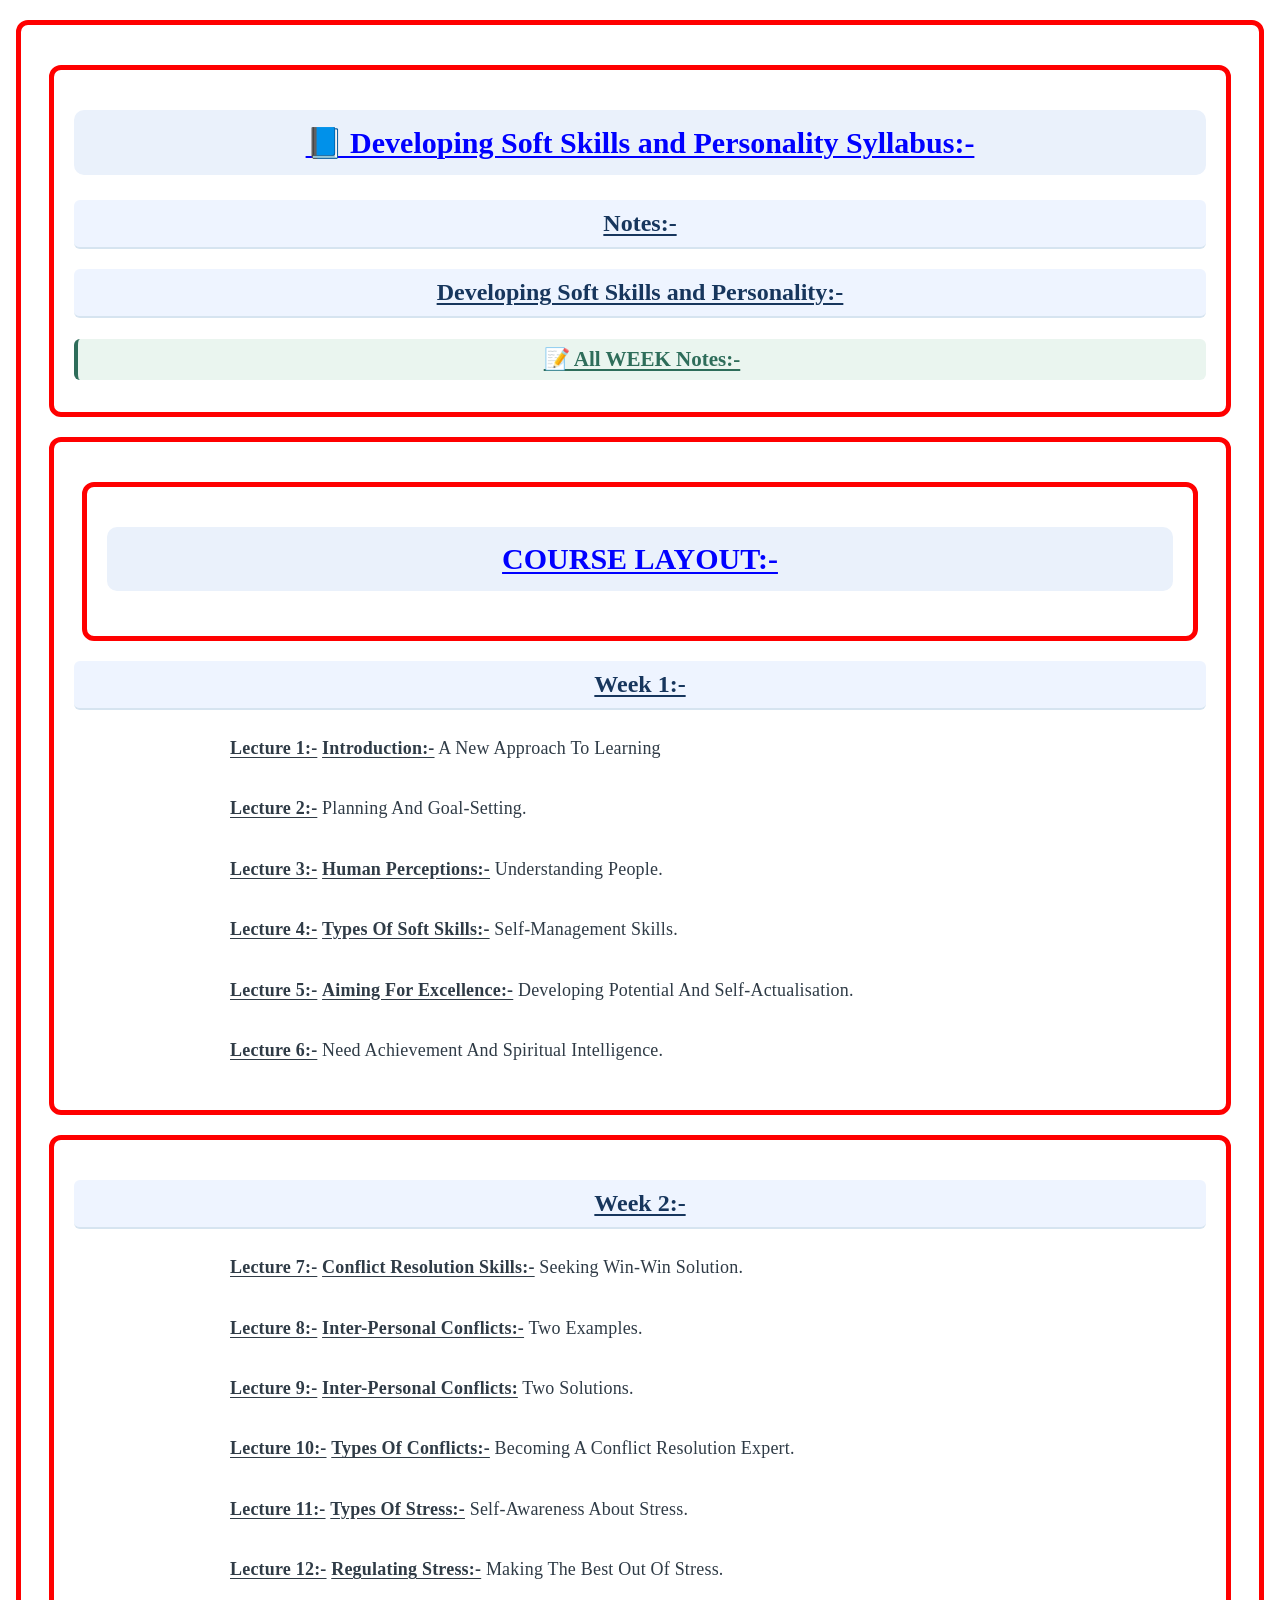
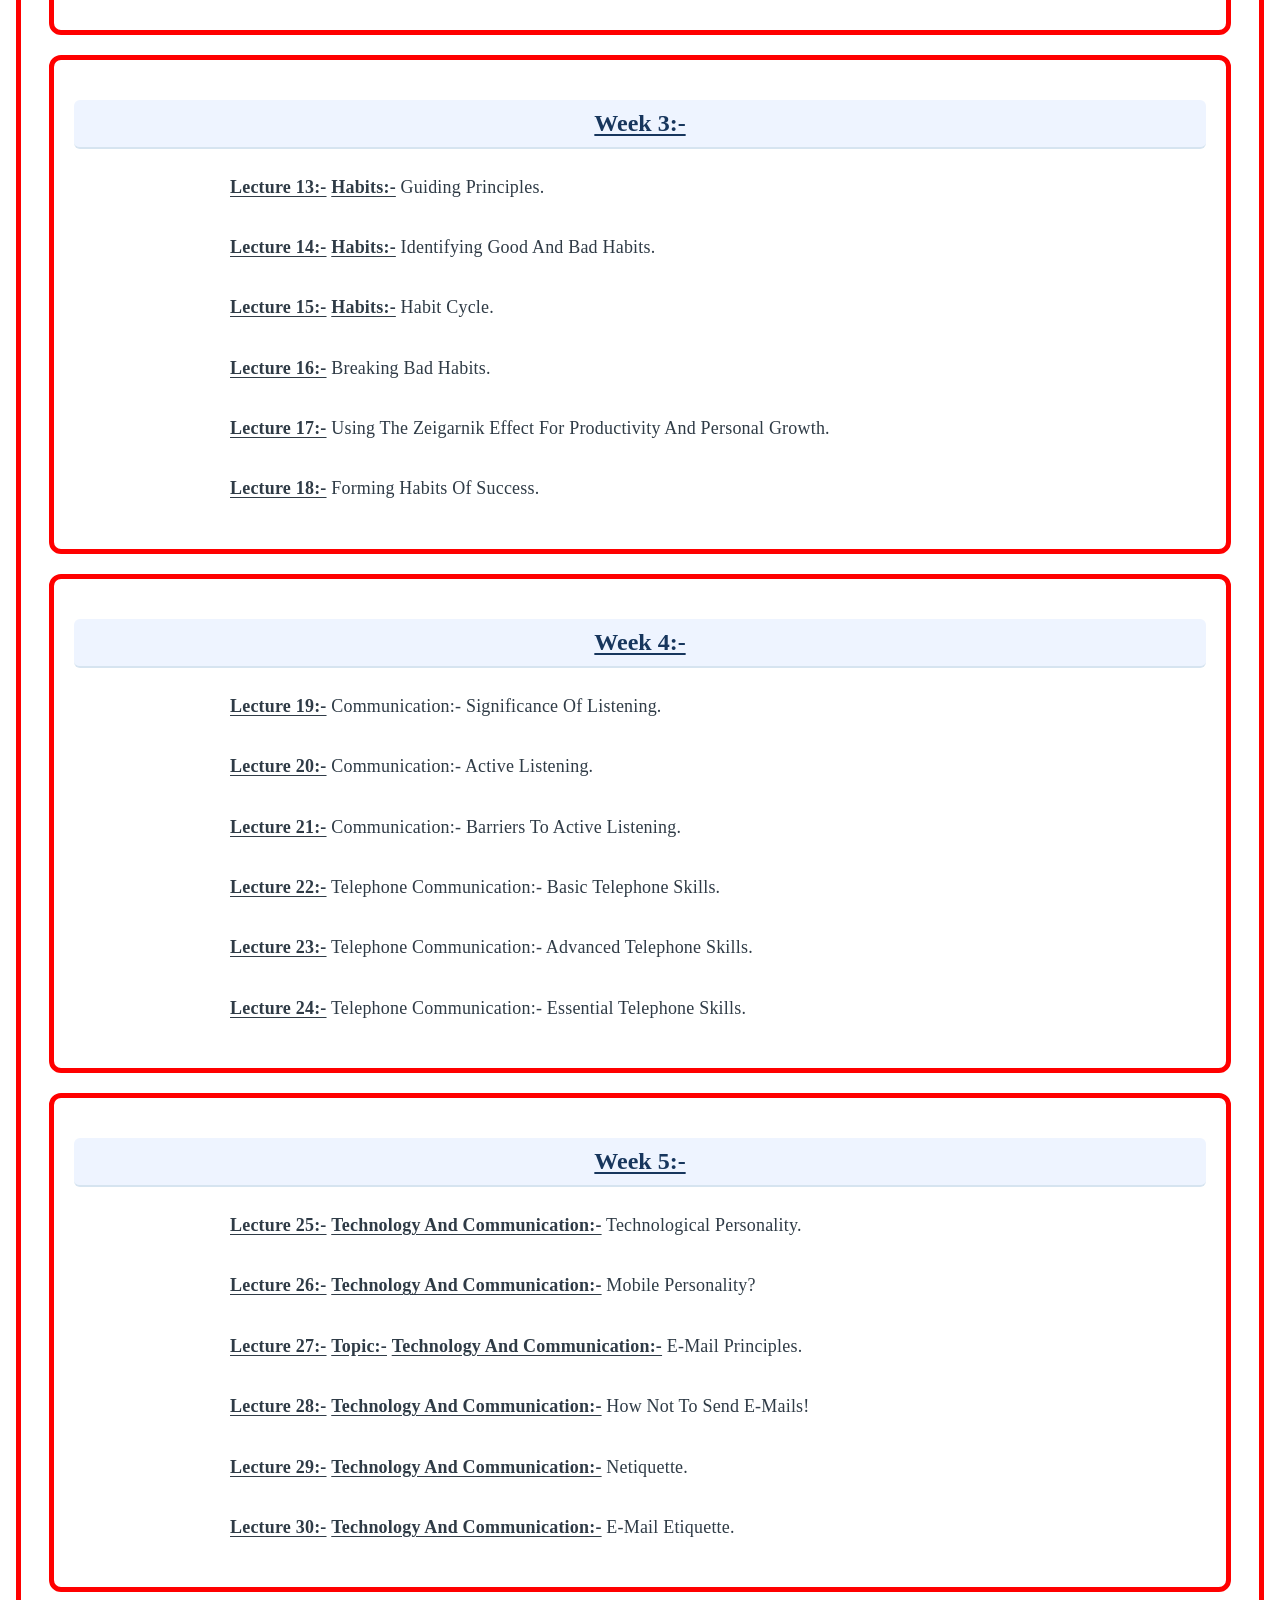
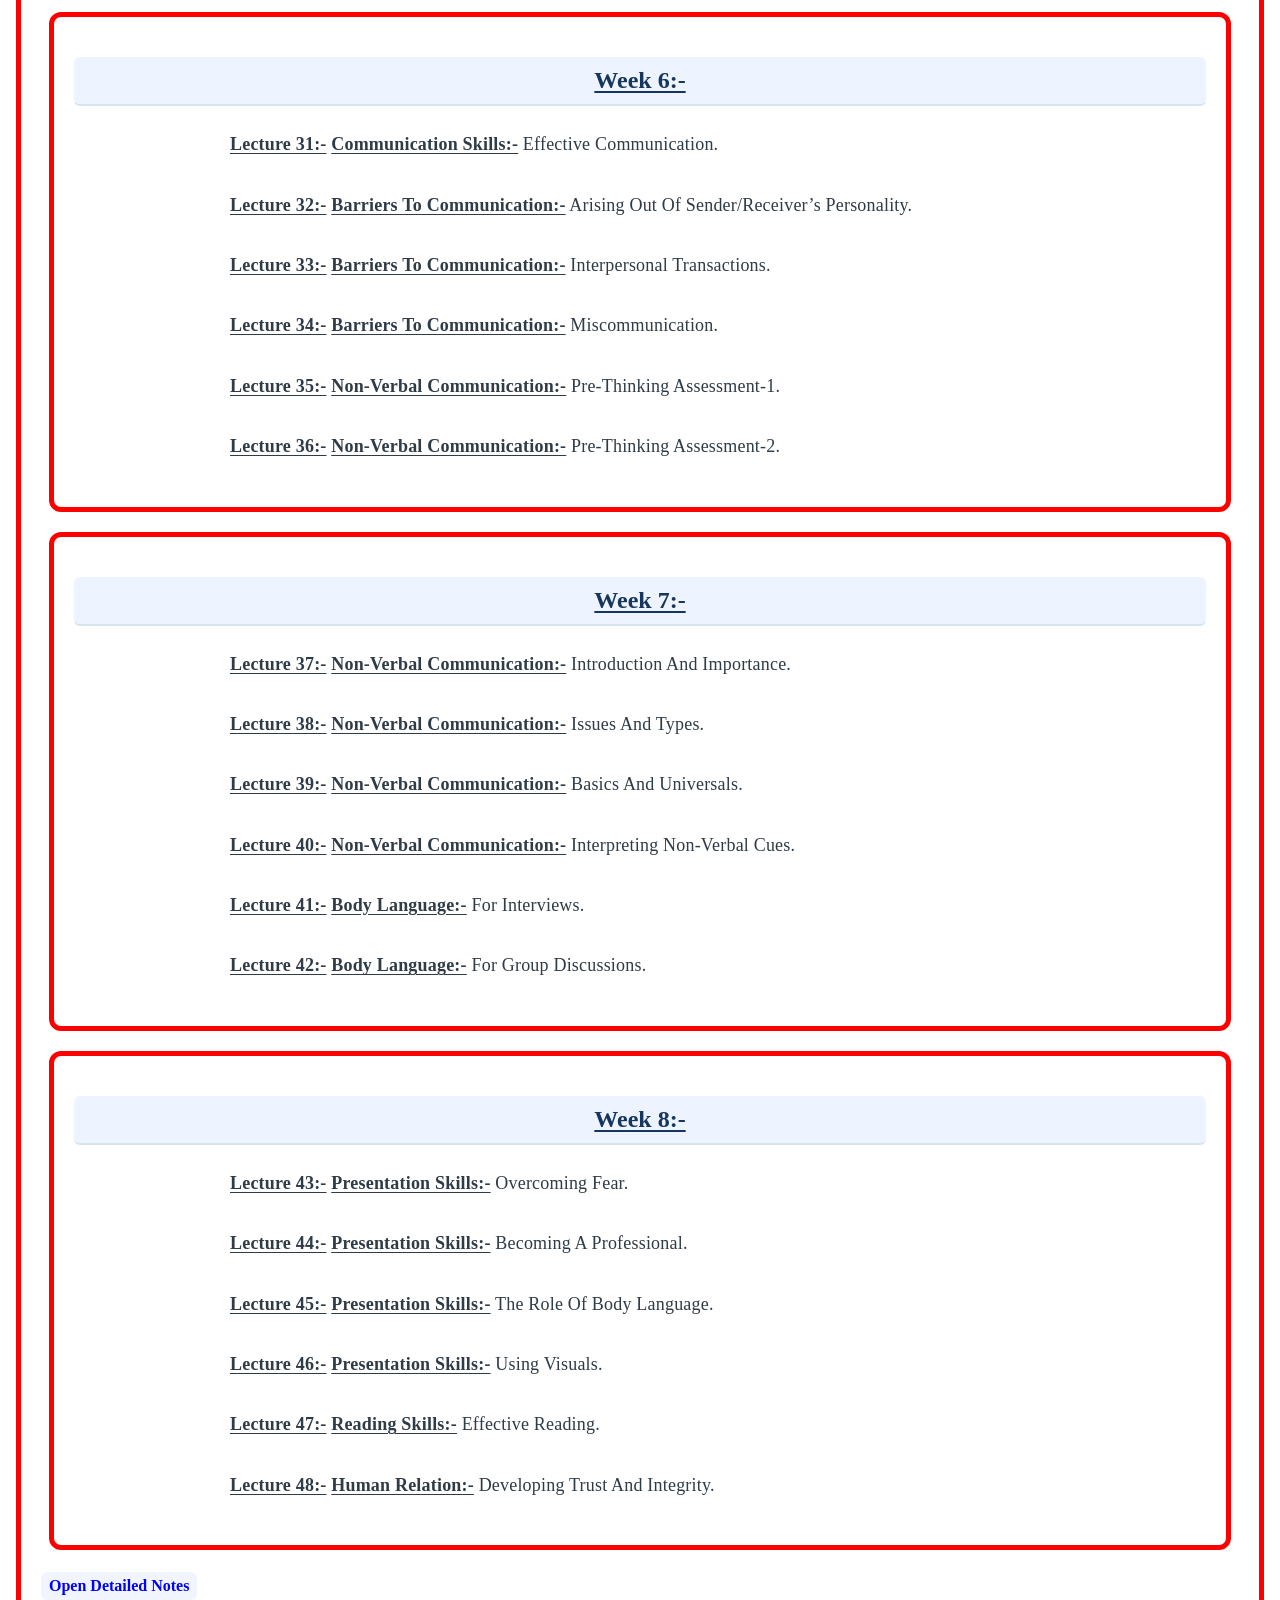
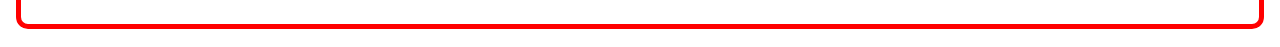
==== index.html @ 86c7b05d "Create index.html with redirect to syllabus Initial HTML file that redirects to the syllabus page." ====
<!DOCTYPE html><html lang="en">
<head>
  <meta charset="UTF-8">
  <meta name="viewport" content="width=device-width, initial-scale=1.0">
  <title>Developing Soft Skills and Personality</title>
  <meta http-equiv="refresh" content="0; url=DevelopingSoftSkillandPersonalitySyllabus.html">
</head>
<body>
  <p>Opening Syllabus...</p>
  <a href="DevelopingSoftSkillandPersonalitySyllabus.html">Open Syllabus</a>
</body>
</html>
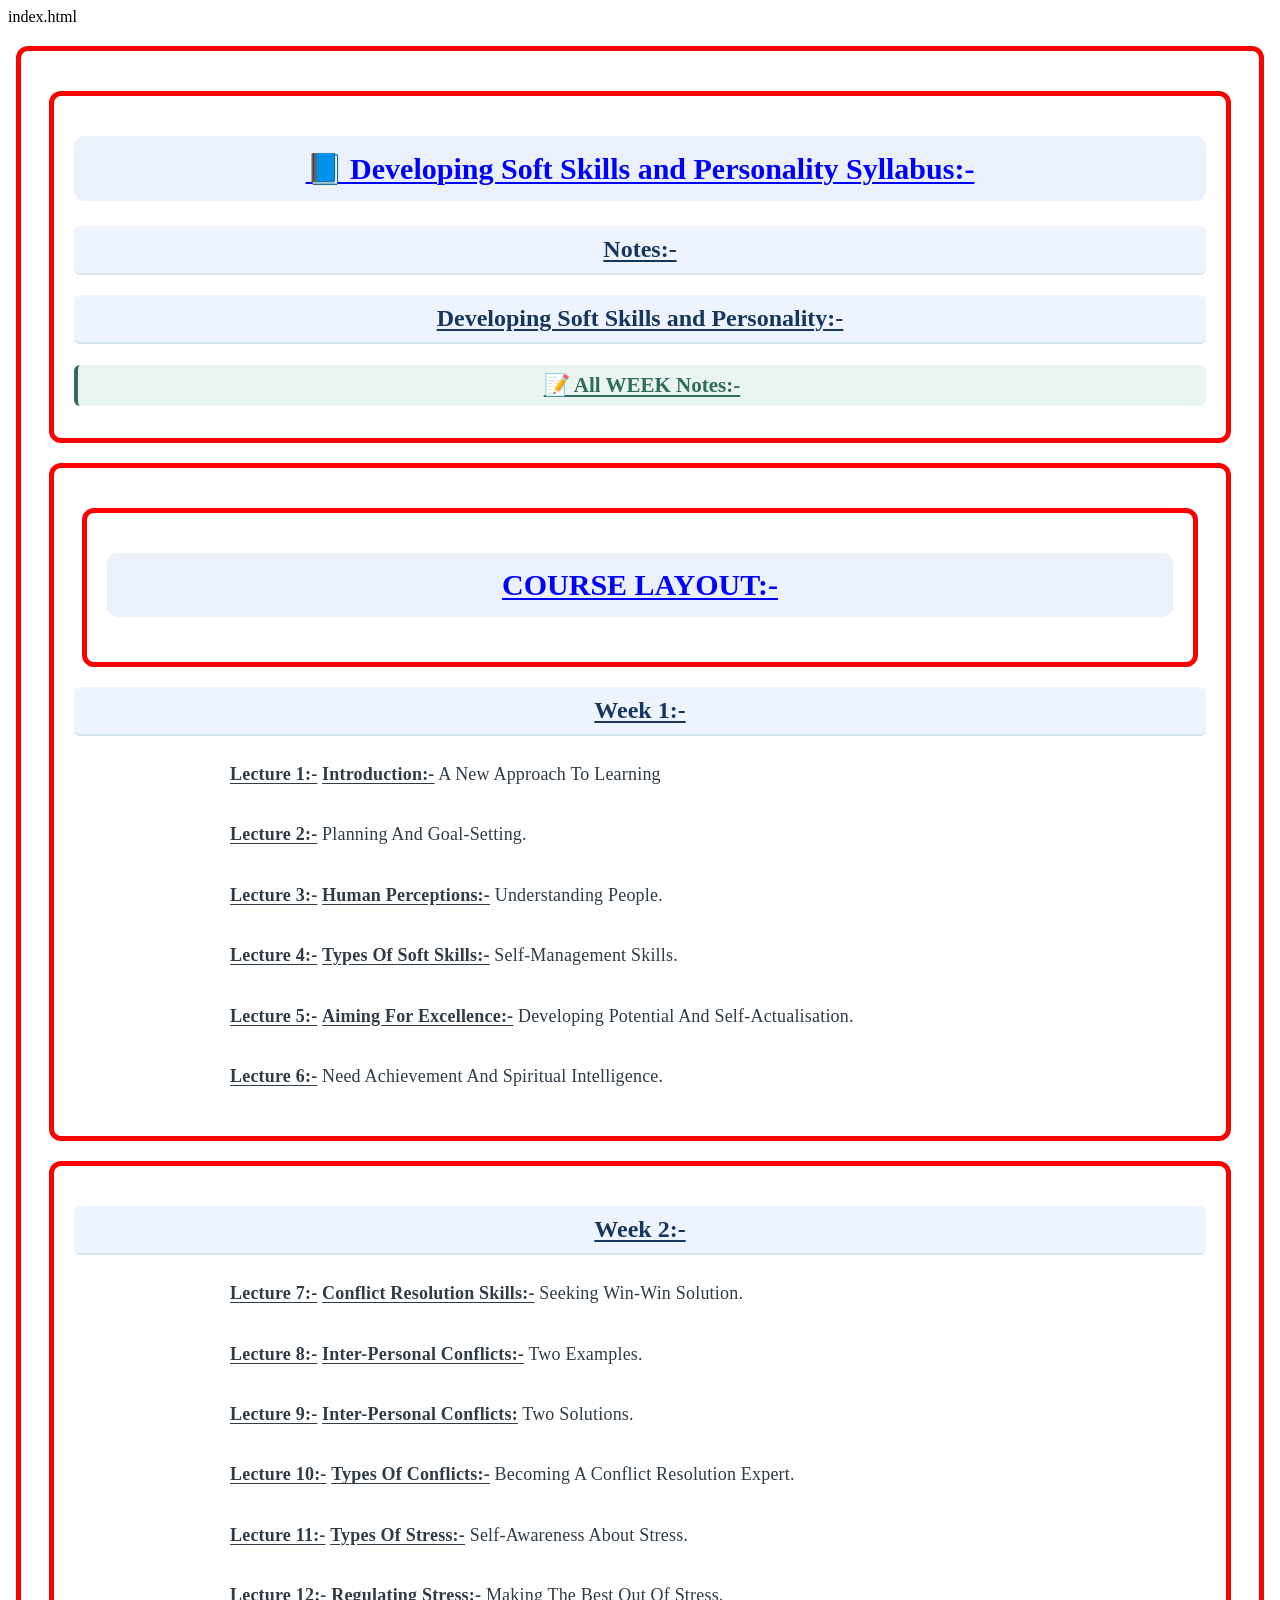
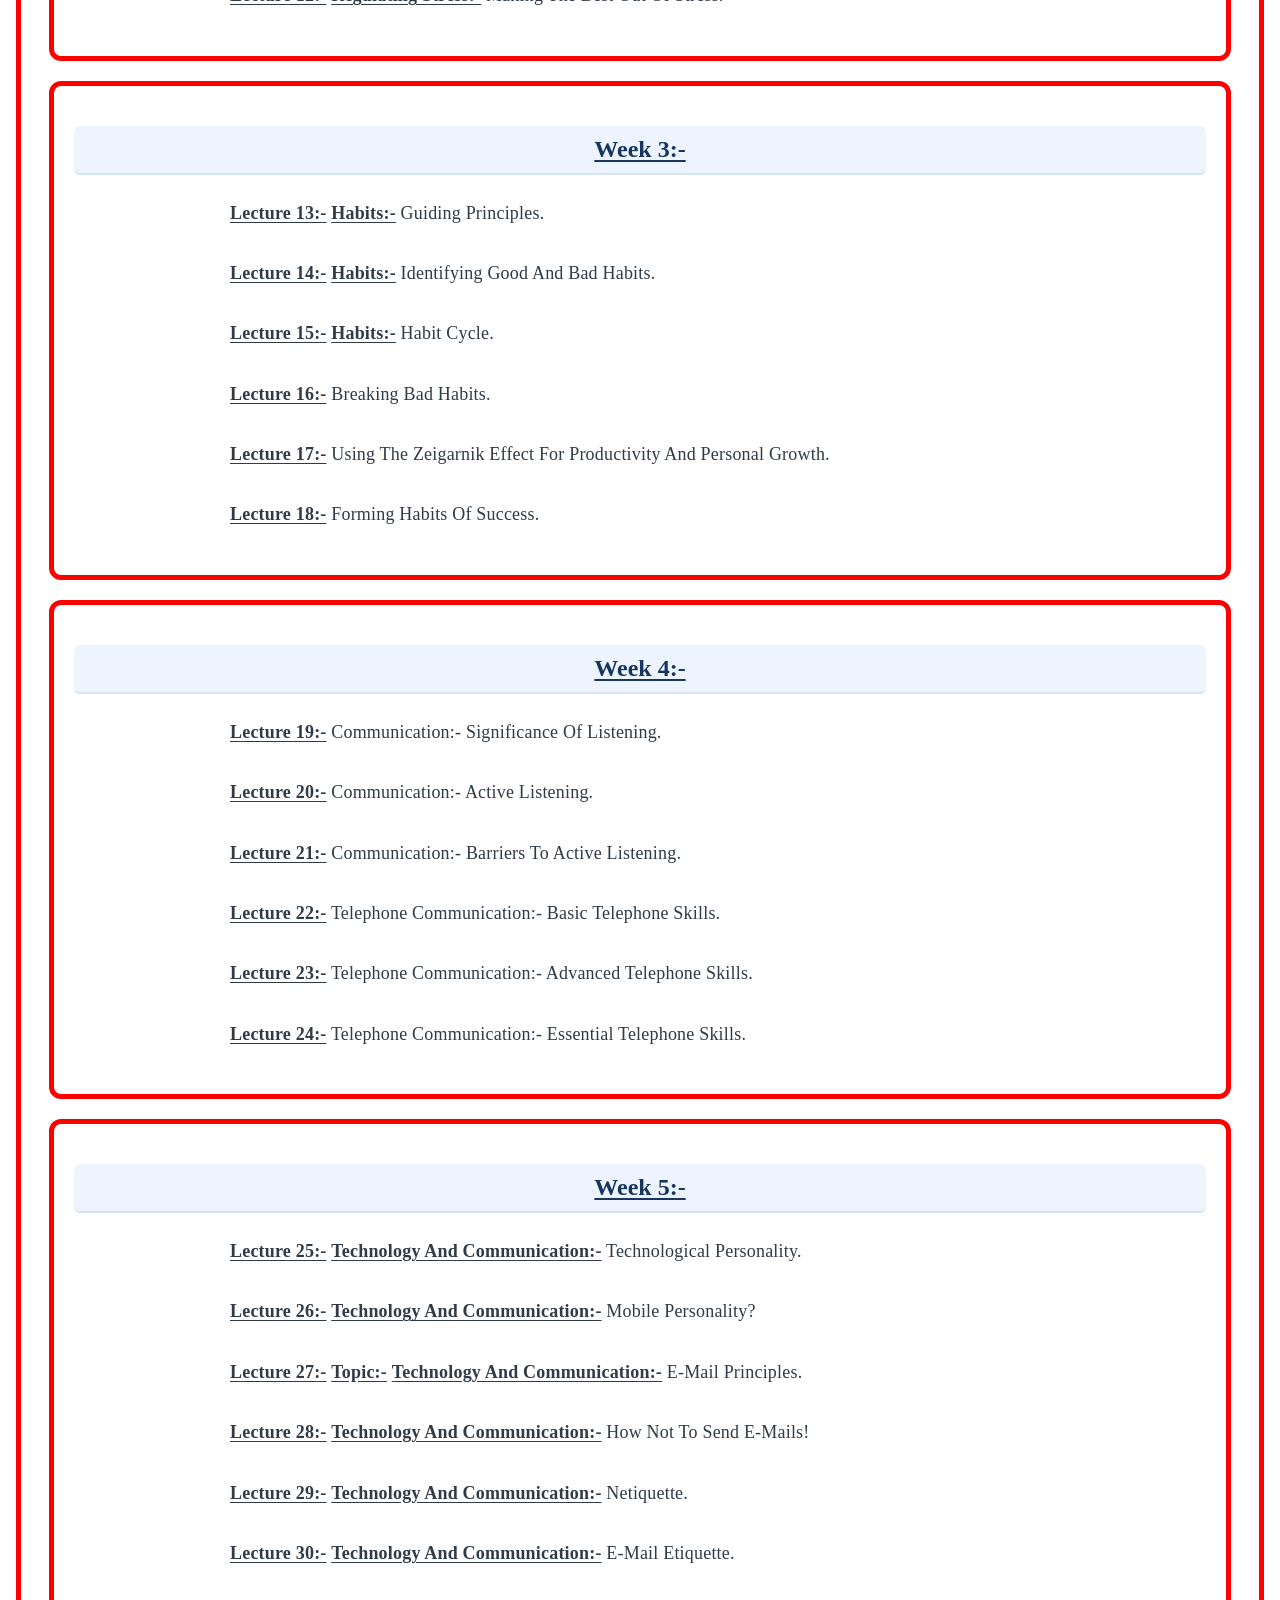
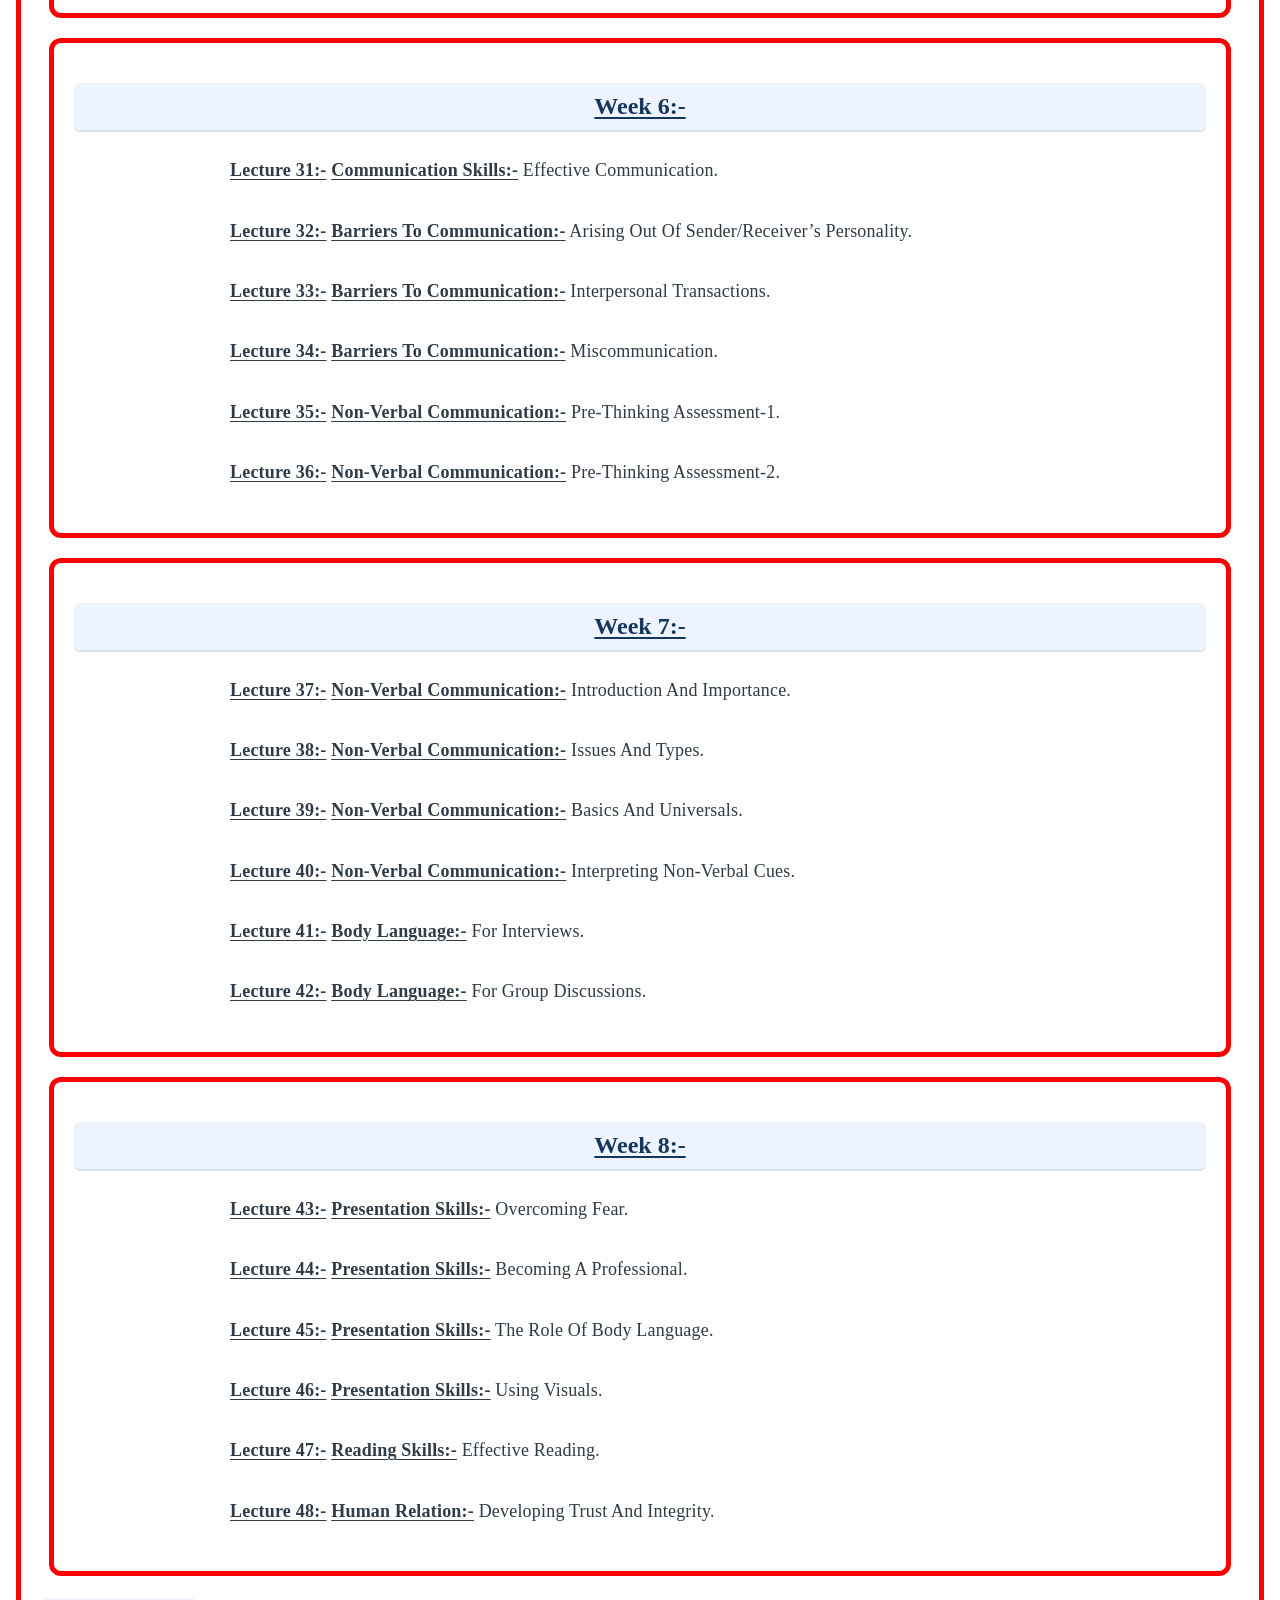
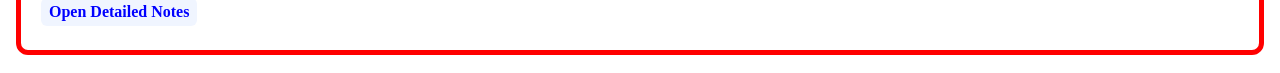
==== commit 4be40cfe: "Add charset meta tag to index.html" ====
--- a/index.html
+++ b/index.html
@@ -1,5 +1,6 @@
 <!DOCTYPE html><html lang="en">
 <head>
+  <meta name="google-site-verification" content="epgo8CJsVUjO4k7qExa0Y5ocX7bu5fKO0IFSSbs1btk" />
   <meta charset="UTF-8">
   <meta name="viewport" content="width=device-width, initial-scale=1.0">
   <title>Developing Soft Skills and Personality</title>
